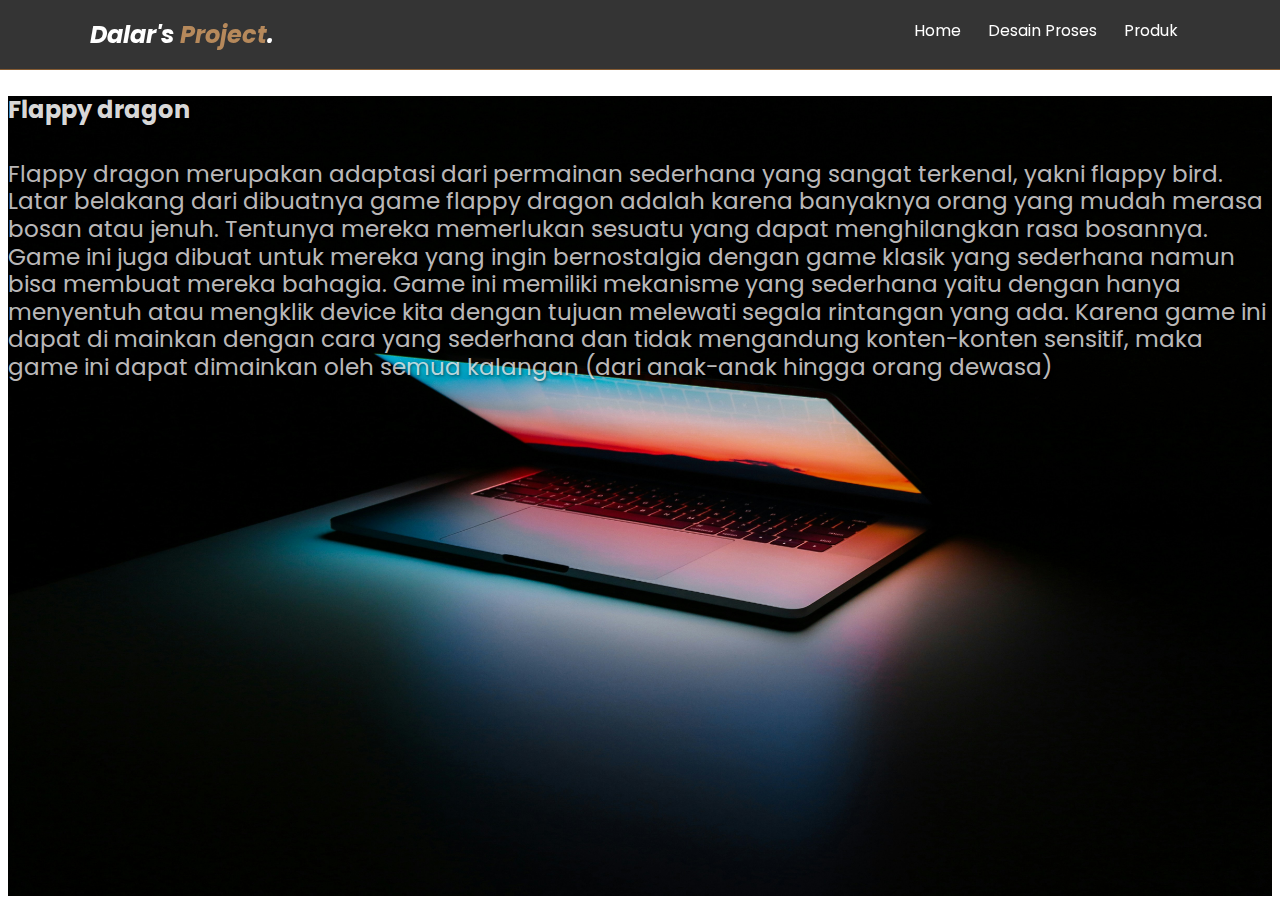
==== game.html @ ccc8675c "initial commit" ====
<!DOCTYPE html>
<html lang="en">
    <head>
        <meta charset="UTF-8">
        <meta name="viewport" content="width=device-width, initial-scale=1.0">
        <title>Dalar's Project</title>
        
        <!-- my fonts -->
        <link rel="preconnect" href="https://fonts.googleapis.com">
        <link rel="preconnect" href="https://fonts.gstatic.com" crossorigin>
        <link href="https://fonts.googleapis.com/css2?family=Poppins:ital,wght@0,100;0,200;0,300;0,400;0,500;0,600;0,700;0,800;0,900;1,100;1,200;1,300;1,400;1,500;1,600;1,700;1,800;1,900&display=swap" rel="stylesheet">
        <link rel="stylesheet" href="css/style.css">
    </head>
    <body>
    <nav class="navbar">
        <a href="#home" class="navbar-logo">Dalar's <span>Project</span>.</a>
        <div class="navbar-nav">
            <a href="index.html">Home</a>
            <a href="video.html">Desain Proses</a>
            <a href="game.html">Produk</a>
        </div>
    </nav>
    <section class="game">
    <h1 class="judul1">Flappy dragon</h1>
    <p class="huruf">Flappy dragon merupakan adaptasi dari permainan sederhana yang sangat terkenal, yakni flappy bird. Latar belakang dari dibuatnya game flappy dragon adalah karena banyaknya orang yang mudah merasa bosan atau jenuh. Tentunya mereka memerlukan sesuatu yang dapat menghilangkan rasa bosannya. Game ini juga dibuat untuk mereka yang ingin bernostalgia dengan game klasik yang sederhana namun bisa membuat mereka bahagia. 

        Game ini memiliki mekanisme yang sederhana yaitu dengan hanya menyentuh atau mengklik device kita dengan tujuan melewati segala rintangan yang ada. Karena game ini dapat di mainkan dengan cara yang sederhana dan tidak mengandung konten-konten sensitif, maka game ini dapat dimainkan oleh semua kalangan (dari anak-anak hingga orang dewasa)</p>
        <iframe src="https://scratch.mit.edu/projects/1027594306/embed" allowtransparency="true" width="485" height="402" frameborder="0" scrolling="no" allowfullscreen></iframe>
</section>
</body>
</html>
---- css/style.css ----
:root {
--primary:#b6895b;
--bg:#010101;
}

* { 
    padding: 0;
    outline: none;
    border: none;
    text-decoration: none; 
}
body {
    font-family: 'poppins',sans-serif;
    min-height: 0px; 
}
/* navbar */
.navbar {
    display: flex;
    justify-content: space-between;
    align-items: center;
    padding: 1.4rem 7%;
    background-color: rgb(1, 1, 1, 0.8);
    border-bottom: 1px solid #855b32;
    position: fixed;
    top: 0;
    left: 0;
    right: 0;
    z-index: 9999;
}

.navbar .navbar-logo {
    font-size: 2rem;
    font-weight: 700;
    color: #fff;
    font-style: italic;
}

.navbar .navbar-logo span {
color: var(--primary);
}
.navbar .navbar-nav a {
color: #fff;
display: inline-block;
font-size: 1.3rem;
margin:0 1rem;
}
.navbar .navbar-nav a:hover {
    color: var(--primary);
}
.navbar .navbar-nav a::after {
    content: '';
    display: block;
    padding-bottom: 0.5rem;
    border-bottom: 0.1rem solid var(--primary);
    transform: scaleX(0);
    transition: 0.2s linear;
}
.navbar .navbar-nav a:hover::after {
transform: scaleX(0.5);
}
/* hero section */
.hero{
    min-height: 100vh;
    display: flex;
    align-items: center;
    background-image: url('../img/bghome.jpg') ;
    background-repeat:no-repeat;
    background-size: cover;
    background-position: center;
    position: relative;
}

.hero::after {
    content: '';
    display: block;
    position: absolute;
    width: 100%;
    height: 100%;
}
.hero .content {
    padding: 1.4rem 7%;
    max-width: 60rem;
}
.hero .content h1 {
    font-size: 5em;
    color: #ffffff;
    text-shadow: 1px 1px 3px rgba(1,1,3,0.5);
    line-height: 1.2;
}
.hero .content h2 {
    font-size: 2em;
    margin-top: 4rem;
    color: #000000;
    text-shadow: 1px 1px 3px rgba(1,1,3,0.5);
    line-height: 1.2;
}
.hero .content p {
   font-size: 1.2em;
   margin-top: 1rem;
   line-height: 1.4;
   color: #ffffff;
   text-align: justify;
}
.bg {
    min-height: 100vh;
    display: flex;
    background-image: url('../img/desain.jpg') ;
    align-items: center;
    background-repeat: no-repeat;
    background-size: cover;
    background-position: center;
    position: relative;
}

.content h1 {
    text-align: center;
    font-size: 2em;
    color: #fff ;
    
}
.video{
    align-items:center; 
     
}
.game {
    min-height: 800px;
    background-image: url('../img/desain.jpg') ;
    align-items: center;
    background-repeat: no-repeat;
    background-size: cover;
    background-position: center;
    position: relative;
    
}
.judul1 {
    font-size: 2em;
    margin-top: 8rem;
    color: #ffffffdc;
    text-shadow: 1px 1px 3px rgba(1,1,3,0.5);
    line-height: 1.2;
}
.huruf {
    font-size: 23px;
    margin-top: 3rem;
    color: #f7f5f5c6;
    text-shadow: 1px 1px 3px rgba(1,1,3,0.5);
    line-height: 1.2;
    
}
/*about section */
.about {
    padding: 1,4rem 7%;

}


/* media query */
/* laptop */
@media (max-width :1366px) {
    html {
        font-size: 75%;
    }
}
/* tablet */
@media (max-width :768px) {
    html {
        font-size: 50%;
    }
}
/* mobile */
@media (max-width :450px) {
    html {
        font-size: 45%;
    }
}

media {display:block;
      margin-left: auto;
      margin-right: auto;
    }
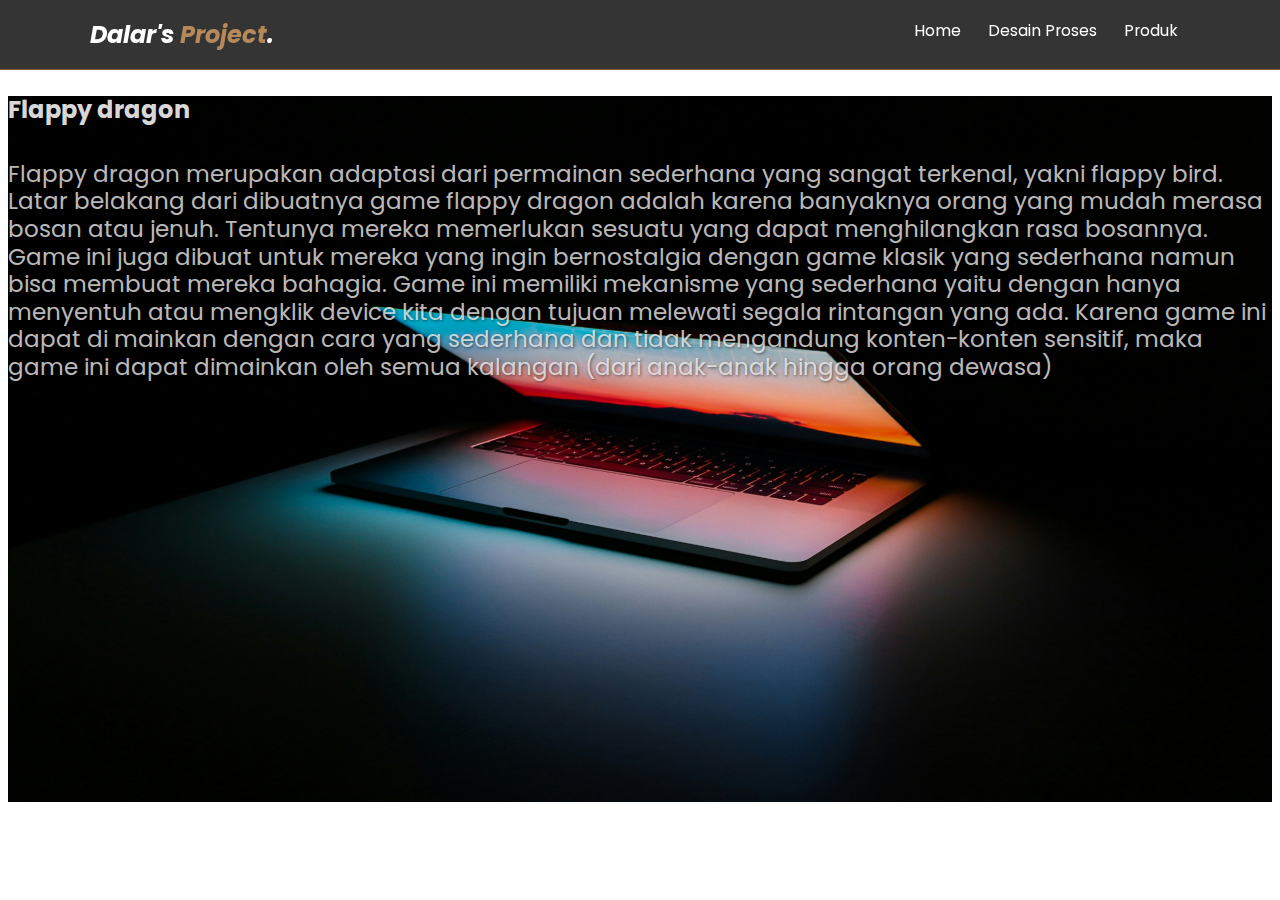
==== commit 32a60993: "Update game.html" ====
--- a/game.html
+++ b/game.html
@@ -25,7 +25,7 @@
     <p class="huruf">Flappy dragon merupakan adaptasi dari permainan sederhana yang sangat terkenal, yakni flappy bird. Latar belakang dari dibuatnya game flappy dragon adalah karena banyaknya orang yang mudah merasa bosan atau jenuh. Tentunya mereka memerlukan sesuatu yang dapat menghilangkan rasa bosannya. Game ini juga dibuat untuk mereka yang ingin bernostalgia dengan game klasik yang sederhana namun bisa membuat mereka bahagia. 
 
         Game ini memiliki mekanisme yang sederhana yaitu dengan hanya menyentuh atau mengklik device kita dengan tujuan melewati segala rintangan yang ada. Karena game ini dapat di mainkan dengan cara yang sederhana dan tidak mengandung konten-konten sensitif, maka game ini dapat dimainkan oleh semua kalangan (dari anak-anak hingga orang dewasa)</p>
-        <iframe src="https://scratch.mit.edu/projects/1027594306/embed" allowtransparency="true" width="485" height="402" frameborder="0" scrolling="no" allowfullscreen></iframe>
+        <iframe src="https://scratch.mit.edu/projects/1027594306/embed" allowtransparency="true" width="475" height="392" frameborder="0" scrolling="no" allowfullscreen></iframe>
 </section>
 </body>
 </html>
--- a/css/style.css
+++ b/css/style.css
@@ -111,19 +111,22 @@
     background-position: center;
     position: relative;
 }
+.judul-ppt {
+    padding-top: 90px;
+    text-align: center;
+}
 
-.content h1 {
-    text-align: center;
-    font-size: 2em;
-    color: #fff ;
-    
-}
 .video{
     align-items:center; 
+    display: block;
+    margin-left: auto;
+    margin-right: auto;
+    max-width: 100%;
+    height: auto;
      
 }
 .game {
-    min-height: 800px;
+    min-height: 400px;
     background-image: url('../img/desain.jpg') ;
     align-items: center;
     background-repeat: no-repeat;
@@ -174,7 +177,8 @@
     }
 }
 
-media {display:block;
-      margin-left: auto;
-      margin-right: auto;
+.media {
+    display:block;
+    margin-left: auto;
+    margin-right: auto;
     }
